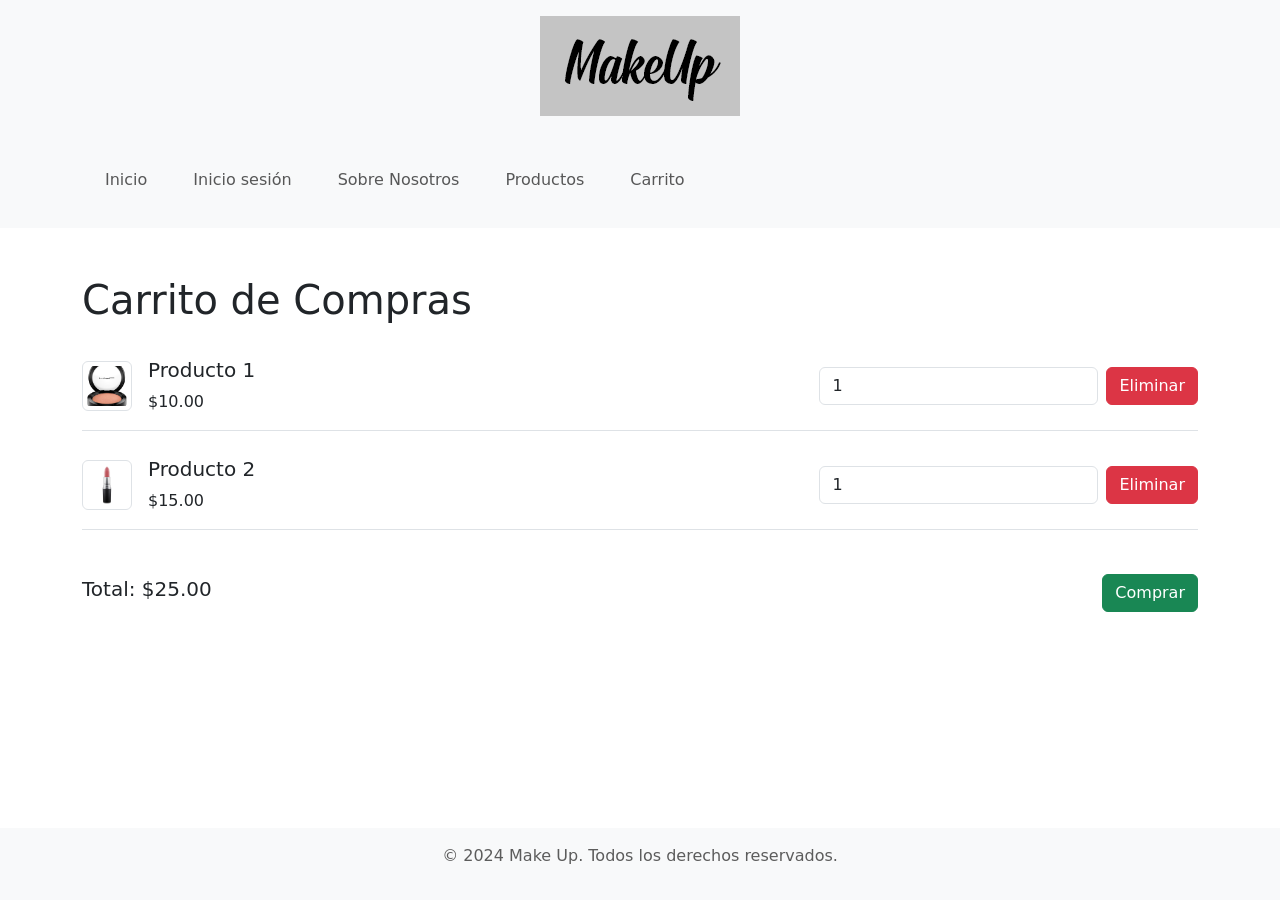
==== pages/carritos.html @ 109f89d2 "terminado" ====
<!DOCTYPE html>
<html lang="es">
<head>
    <meta charset="UTF-8">
    <meta name="viewport" content="width=device-width, initial-scale=1.0">
    <title>TU CARRITO - MAKE UP</title>
    <link rel="stylesheet" href="./css/styless.css">
    <link href="https://cdn.jsdelivr.net/npm/bootstrap@5.3.3/dist/css/bootstrap.min.css" rel="stylesheet" integrity="sha384-QWTKZyjpPEjISv5WaRU9OFeRpok6YctnYmDr5pNlyT2bRjXh0JMhjY6hW+ALEwIH" crossorigin="anonymous">
    <script src="https://cdn.jsdelivr.net/npm/bootstrap@5.3.3/dist/js/bootstrap.bundle.min.js" integrity="sha384-YvpcrYf0tY3lHB60NNkmXc5s9fDVZLESaAA55NDzOxhy9GkcIdslK1eN7N6jIeHz" crossorigin="anonymous"></script>
</head>
<body>
    <header class="bg-light p-3">
        <img src="./assets/Logo.png" alt="Logo de la Marca" id="logo" class="img-fluid">
    </header>
    
    <nav class="navbar navbar-expand-lg navbar-light bg-light">
        <div class="container">
            <ul class="navbar-nav">
                <li class="nav-item"><a class="nav-link" href="../index.html">Inicio</a></li>
                <li class="nav-item"><a class="nav-link" href="inicio_sesion.html">Inicio sesión</a></li>
              <li class="nav-item"><a class="nav-link" href="nosotros.html">Sobre Nosotros</a></li>
              <li class="nav-item"><a class="nav-link" href="productos.html">Productos</a></li>
              <li class="nav-item"><a class="nav-link" href="carritos.html">Carrito</a></li>
            </ul>
        </div>
    </nav>
    
    <main class="container mt-5">
        <h1 class="mb-4">Carrito de Compras</h1>
        <div class="cart-item d-flex align-items-center border-bottom pb-3 mb-3">
            <img src="./assets/prod_11.jpg" alt="Producto 1" class="img-thumbnail" style="max-width: 100px;">
            <div class="flex-grow-1 ms-3">
                <h5>Producto 1</h5>
                <p class="mb-0">$10.00</p>
            </div>
            <input type="number" class="form-control w-25" value="1">
            <button class="btn btn-danger ms-2">Eliminar</button>
        </div>
        <div class="cart-item d-flex align-items-center border-bottom pb-3 mb-3">
            <img src="./assets/prod_4.jpg" alt="Producto 2" class="img-thumbnail" style="max-width: 100px;">
            <div class="flex-grow-1 ms-3">
                <h5>Producto 2</h5>
                <p class="mb-0">$15.00</p>
            </div>
            <input type="number" class="form-control w-25" value="1">
            <button class="btn btn-danger ms-2">Eliminar</button>
        </div>
        <div class="cart-summary mt-4">
            <h5>Total: $25.00</h5>
            <button class="btn btn-success">Comprar</button>
        </div>
    </main>

    <footer class="bg-light text-center py-3 mt-5">
        <p>&copy; 2024 Make Up. Todos los derechos reservados.</p>
    </footer>
</body>
</html>
---- pages/css/styless.css ----
body {
    font-family: Arial, sans-serif;
    margin: 0;
    padding: 0;
    background-color: #f4f4f4;
}
/*NAVEGADOR PARA LAS PAGINAS*/
nav {
    background-color: #333;
    color: white;
    padding: 10px;
}
nav ul {
    list-style-type: none;
    margin: 0;
    padding: 0;
    display: flex;
    justify-content: center;
}
nav ul li {
    margin: 0 15px;
}
nav ul li a {
    color: rgb(99, 99, 99);
    text-decoration: none;
    font-weight: bold;
}
nav ul li a:hover {
    text-decoration: underline;
}
/*HEADER Y FOOTER*/
header, footer {
    background-color: #5e5e5e;
    color: #5c5c5c;
    padding: 10px 0;
    text-align: center;
}
.container {
    max-width: 800px;
    margin: 20px auto;
    padding: 0 20px;
}
section {
    margin-bottom: 20px;
}
footer {
    position: fixed;
    bottom: 0;
    width: 100%;
}

/*carrusel de fotos del index*/

.alinear{
    align-content: center;
    display: flex;
    justify-content: center;
}
.carousel {
    position: relative;
    max-width: 600px;
    overflow: hidden;
    border: 2px solid #ddd;
    border-radius: 10px;
}

.carousel-images {
    display: flex;
    transition: transform 0.5s ease;
}

.carousel-image {
    min-width: 100%;
    box-sizing: border-box;
}

.carousel-image img {
    width: 100%;
    display: block;
}

input[type="radio"] {
    display: none;
}

#slide1:checked ~ .carousel-images {
    transform: translateX(0);
}

#slide2:checked ~ .carousel-images {
    transform: translateX(-100%);
}

#slide3:checked ~ .carousel-images {
    transform: translateX(-200%);
}

.carousel-controls {
    position: absolute;
    bottom: 10px;
    width: 100%;
    text-align: center;
}

.control-button {
    cursor: pointer;
    display: inline-block;
    padding: 10px;
    margin: 0 5px;
    border-radius: 50%;
    background-color: rgba(0, 0, 0, 0.5);
    color: white;
    font-size: 20px;
}

.control-button:hover {
    background-color: rgba(0, 0, 0, 0.8);
}
/*Container Para productos*/
.product-container {
    display: flex;
    flex-wrap: wrap;
    gap: 20px;
    max-width: flex;
    width: 100%;
    justify-content: center;
}
.product-card {
    background: #fff;
    border: 1px solid #ddd;
    border-radius: 8px;
    box-shadow: 0 4px 8px rgba(0,0,0,0.1);
    overflow: hidden;
    width: calc(33.333% - 20px);
    max-width: 300px;
}
.product-card img {
    width: 100%;
    height: auto;
}
.product-card .product-info {
    padding: 15px;
}
.product-card .product-title {
    font-size: 1.2em;
    margin-bottom: 10px;
}
.product-card .product-description {
    font-size: 0.9em;
    margin-bottom: 15px;
}
.product-card .product-button {
    background: #a6aaae;
    color: #fff;
    text-align: center;
    padding: 10px;
    text-decoration: none;
    display: block;
    border-radius: 4px;
}
.product-card .product-button:hover {
    background: #33373a;
}
/*Personalizacion de footer y header*/
header{
    background-image: url('/assets/back.jpg');
}
footer{
    background-image: url('/assets/back2.png');
  opacity: 20px;
}
/*Inicio de sesion*/
.login-container {
    display: flex;
    justify-content: center;
    align-items: center;
    height: 50vh;
    background-image: url('/assets/back3.jpg');
}
.login-form {
    max-width: 700px;
    width: 100%;
    padding: 60px;
    border: 1px solid #dee2e6;
    border-radius: 10px;
    background-color:#ddd;
    box-shadow: 0 4px 8px rgba(0, 0, 0, 0.1);
}
/*CARRITO DE COMPRAS (MODIFICANDOLO)*/
.cart-item {
    display: flex;
    align-items: center;
    justify-content: space-between;
    padding: 10px 0;
}
.cart-item img {
    width: 50px;
    height: 50px;
    object-fit: cover;
}
.cart-summary {
    display: flex;
    justify-content: space-between;
    align-items: center;
    padding: 20px 0;
}
/*PRESENTACION DE QUIENES SOMOS*/
.company-presentation {
    background-color: #f8f9fa;
    padding: 40px;
    border-radius: 10px;
    box-shadow: 0 0 10px rgba(0, 0, 0, 0.1);
}
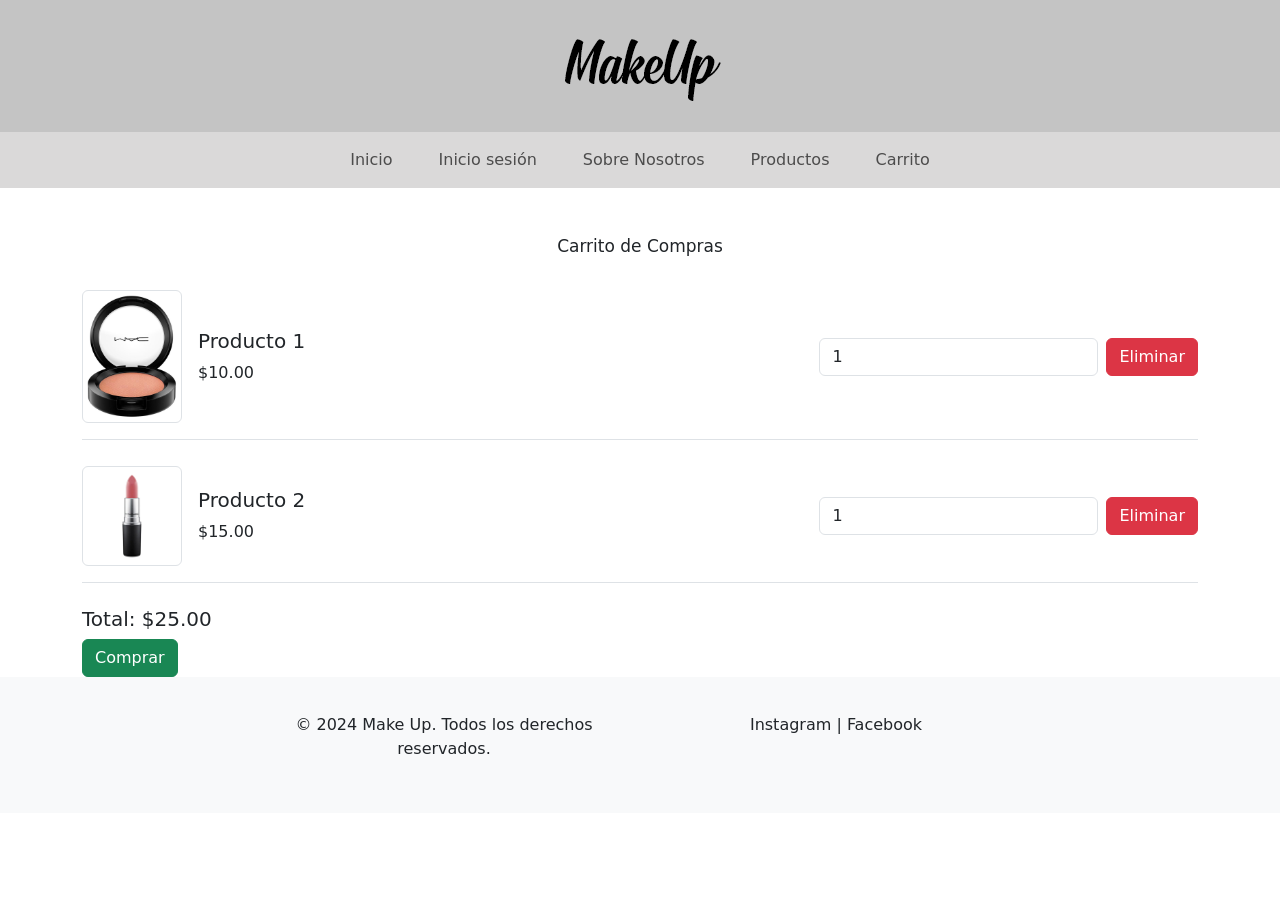
==== commit fe08654b: "Se carga la 3era entrega" ====
--- a/pages/carritos.html
+++ b/pages/carritos.html
@@ -4,23 +4,23 @@
     <meta charset="UTF-8">
     <meta name="viewport" content="width=device-width, initial-scale=1.0">
     <title>TU CARRITO - MAKE UP</title>
-    <link rel="stylesheet" href="./css/styless.css">
+    <link rel="stylesheet" href="./css/styles.css">
     <link href="https://cdn.jsdelivr.net/npm/bootstrap@5.3.3/dist/css/bootstrap.min.css" rel="stylesheet" integrity="sha384-QWTKZyjpPEjISv5WaRU9OFeRpok6YctnYmDr5pNlyT2bRjXh0JMhjY6hW+ALEwIH" crossorigin="anonymous">
     <script src="https://cdn.jsdelivr.net/npm/bootstrap@5.3.3/dist/js/bootstrap.bundle.min.js" integrity="sha384-YvpcrYf0tY3lHB60NNkmXc5s9fDVZLESaAA55NDzOxhy9GkcIdslK1eN7N6jIeHz" crossorigin="anonymous"></script>
 </head>
 <body>
-    <header class="bg-light p-3">
-        <img src="./assets/Logo.png" alt="Logo de la Marca" id="logo" class="img-fluid">
+    <header class="bg-custom-header p-3">
+        <img src="./assets/Logo.png" alt="Logo de la Marca" id="logo">
     </header>
-    
-    <nav class="navbar navbar-expand-lg navbar-light bg-light">
-        <div class="container">
+
+    <nav class="navbar navbar-expand-lg navbar-light bg-custom">
+        <div class="container d-flex justify-content-center">
             <ul class="navbar-nav">
                 <li class="nav-item"><a class="nav-link" href="../index.html">Inicio</a></li>
                 <li class="nav-item"><a class="nav-link" href="inicio_sesion.html">Inicio sesión</a></li>
-              <li class="nav-item"><a class="nav-link" href="nosotros.html">Sobre Nosotros</a></li>
-              <li class="nav-item"><a class="nav-link" href="productos.html">Productos</a></li>
-              <li class="nav-item"><a class="nav-link" href="carritos.html">Carrito</a></li>
+                <li class="nav-item"><a class="nav-link" href="nosotros.html">Sobre Nosotros</a></li>
+                <li class="nav-item"><a class="nav-link" href="productos.html">Productos</a></li>
+                <li class="nav-item"><a class="nav-link" href="carritos.html">Carrito</a></li>
             </ul>
         </div>
     </nav>
@@ -51,8 +51,20 @@
         </div>
     </main>
 
-    <footer class="bg-light text-center py-3 mt-5">
-        <p>&copy; 2024 Make Up. Todos los derechos reservados.</p>
-    </footer>
+    
+        <footer class="bg-light text-center py-3">
+            <div class="container">
+                <div class="row">
+                    <div class="col-md-6">
+                        <p>&copy; 2024 Make Up. Todos los derechos reservados.</p>
+                    </div>
+                    <div class="col-md-6">
+                        <p>Instagram | Facebook</p>
+                    </div>
+                </div>
+            </div>
+           
+        </footer>
+    
 </body>
 </html>
--- a/pages/css/styles.css
+++ b/pages/css/styles.css
@@ -0,0 +1,208 @@
+body {
+  font-family: Arial, sans-serif;
+  margin: 0;
+  padding: 0;
+  background-color: #f4f4f4;
+  /*NAVEGADOR PARA LAS PAGINAS*/
+}
+body nav {
+  background-color: #dad9d9;
+  color: white;
+  padding: 10px;
+  text-align: center;
+}
+body nav ul {
+  list-style-type: none;
+  margin: 0;
+  padding: 0;
+  display: flex;
+  justify-content: center;
+}
+body nav ul li {
+  margin: 0 15px;
+  text-align: center;
+}
+body nav ul li a {
+  color: rgb(99, 99, 99);
+  text-decoration: none;
+  font-weight: bold;
+}
+body nav ul li a:hover {
+  text-decoration: underline;
+}
+body h1 {
+  font-size: 17px;
+  text-align: center;
+}
+body h2 {
+  font-size: 15px;
+  text-align: center;
+}
+
+/*HEADER Y FOOTER*/
+header, footer {
+  background-color: #c4c4c4;
+  padding: 10px 0;
+  text-align: center;
+}
+header .container, footer .container {
+  max-width: 800px;
+  margin: 20px auto;
+  padding: 0 20px;
+}
+header section, footer section {
+  margin-bottom: 20px;
+}
+header footer, footer footer {
+  position: fixed;
+  bottom: 0;
+  width: 100%;
+}
+
+/*carrusel de fotos del index*/
+.alinear {
+  align-content: center;
+  display: flex;
+  justify-content: center;
+}
+
+.carousel {
+  position: relative;
+  max-width: 600px;
+  overflow: hidden;
+  border: 2px solid #ddd;
+  border-radius: 10px;
+}
+.carousel .carousel-images {
+  display: flex;
+  transition: transform 0.5s ease;
+  min-width: 100%;
+  box-sizing: border-box;
+}
+.carousel .carousel-image img {
+  width: 100%;
+  display: block;
+}
+.carousel input[type=radio] {
+  display: none;
+}
+.carousel #slide1:checked ~ .carousel-images {
+  transform: translateX(0);
+}
+.carousel #slide2:checked ~ .carousel-images {
+  transform: translateX(-100%);
+}
+.carousel #slide3:checked ~ .carousel-images {
+  transform: translateX(-200%);
+}
+.carousel .carousel-controls {
+  position: absolute;
+  bottom: 10px;
+  width: 100%;
+  text-align: center;
+}
+.carousel .control-button {
+  cursor: pointer;
+  display: inline-block;
+  padding: 10px;
+  margin: 0 5px;
+  border-radius: 50%;
+  background-color: rgba(0, 0, 0, 0.5);
+  color: white;
+  font-size: 20px;
+}
+.carousel .control-button:hover {
+  background-color: rgba(0, 0, 0, 0.8);
+}
+
+/*Container Para productos*/
+.product-container {
+  display: flex;
+  flex-wrap: wrap;
+  gap: 20px;
+  max-width: flex;
+  width: 100%;
+  justify-content: center;
+}
+.product-container .product-card {
+  background: #fff;
+  border: 1px solid #ddd;
+  border-radius: 8px;
+  box-shadow: 0 4px 8px rgba(0, 0, 0, 0.1);
+  overflow: hidden;
+  width: calc(33.333% - 20px);
+  max-width: 300px;
+}
+.product-container .product-card img {
+  width: 100%;
+  height: auto;
+}
+.product-container .product-card .product-info {
+  padding: 15px;
+}
+.product-container .product-card .product-title {
+  font-size: 1.2em;
+  margin-bottom: 10px;
+}
+.product-container .product-card .product-description {
+  font-size: 0.9em;
+  margin-bottom: 15px;
+}
+.product-container .product-card .product-button {
+  background: #a6aaae;
+  color: #fff;
+  text-align: center;
+  padding: 10px;
+  text-decoration: none;
+  display: block;
+  border-radius: 4px;
+}
+.product-container .product-card .product-button:hover {
+  background: #33373a;
+}
+
+/*Inicio de sesion*/
+.login-container {
+  display: flex;
+  justify-content: center;
+  align-items: center;
+  height: 50vh;
+}
+.login-container .login-form {
+  max-width: 700px;
+  width: 100%;
+  padding: 60px;
+  border: 1px solid #dee2e6;
+  border-radius: 10px;
+  background-image: url(../assets/nyx1-fondo.jpg);
+  box-shadow: 0 4px 8px rgba(0, 0, 0, 0.1);
+}
+
+/*CARRITO DE COMPRAS (MODIFICANDOLO)*/
+.cart-item {
+  display: flex;
+  align-items: center;
+  justify-content: space-between;
+  padding: 10px 0;
+}
+.cart-item .cart-item img {
+  width: 50px;
+  height: 50px;
+  object-fit: cover;
+}
+.cart-item .cart-summary {
+  display: flex;
+  justify-content: space-between;
+  align-items: center;
+  padding: 20px 0;
+}
+
+/*PRESENTACION DE QUIENES SOMOS*/
+.company-presentation {
+  background-color: #f8f9fa;
+  padding: 40px;
+  border-radius: 10px;
+  box-shadow: 0 0 10px rgba(0, 0, 0, 0.1);
+}
+
+/*# sourceMappingURL=styles.css.map */
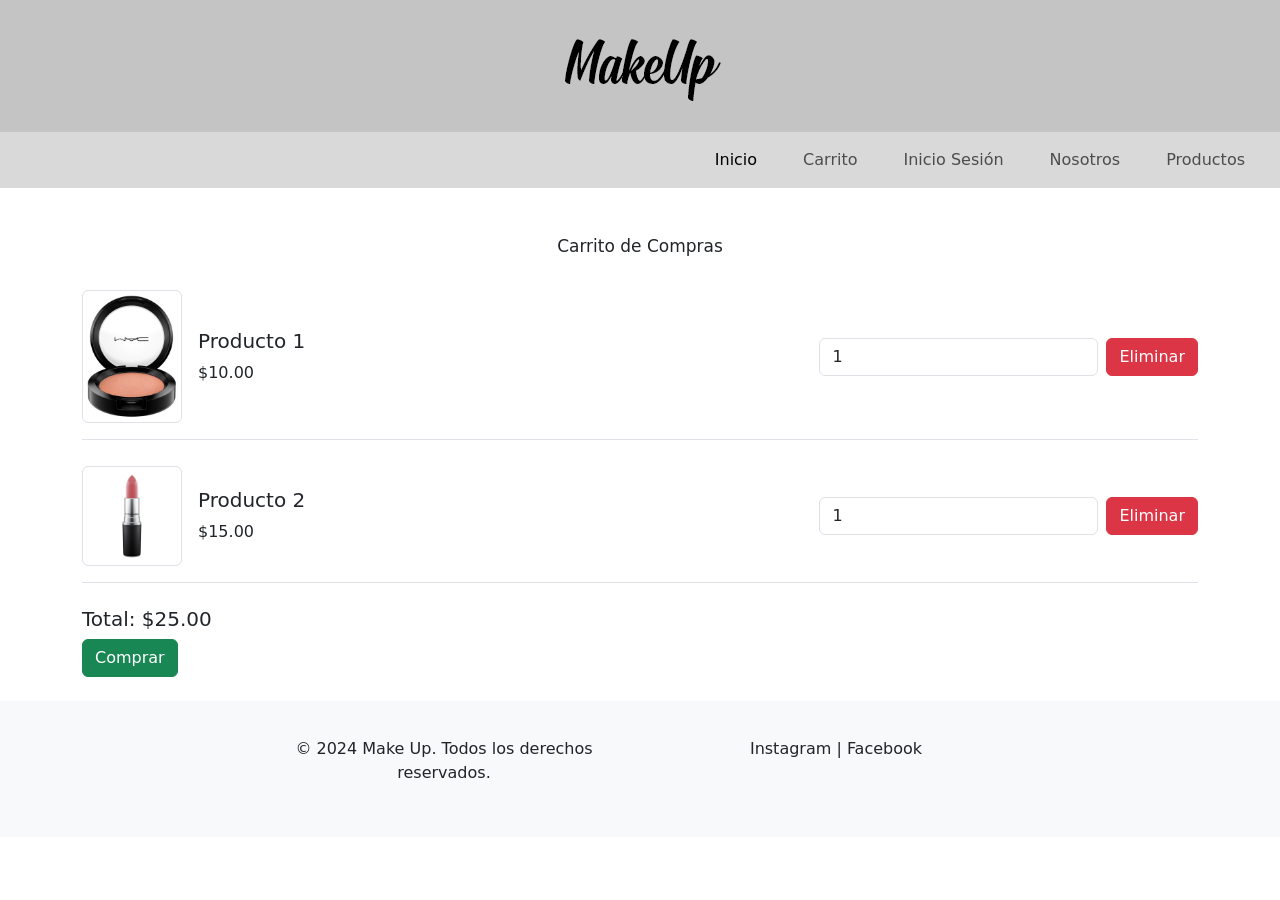
==== commit 76e9d6ae: "Se termina el proyecto" ====
--- a/pages/carritos.html
+++ b/pages/carritos.html
@@ -1,30 +1,50 @@
 <!DOCTYPE html>
 <html lang="es">
+
 <head>
     <meta charset="UTF-8">
     <meta name="viewport" content="width=device-width, initial-scale=1.0">
     <title>TU CARRITO - MAKE UP</title>
     <link rel="stylesheet" href="./css/styles.css">
-    <link href="https://cdn.jsdelivr.net/npm/bootstrap@5.3.3/dist/css/bootstrap.min.css" rel="stylesheet" integrity="sha384-QWTKZyjpPEjISv5WaRU9OFeRpok6YctnYmDr5pNlyT2bRjXh0JMhjY6hW+ALEwIH" crossorigin="anonymous">
-    <script src="https://cdn.jsdelivr.net/npm/bootstrap@5.3.3/dist/js/bootstrap.bundle.min.js" integrity="sha384-YvpcrYf0tY3lHB60NNkmXc5s9fDVZLESaAA55NDzOxhy9GkcIdslK1eN7N6jIeHz" crossorigin="anonymous"></script>
+    <link href="https://cdn.jsdelivr.net/npm/bootstrap@5.3.3/dist/css/bootstrap.min.css" rel="stylesheet"
+        integrity="sha384-QWTKZyjpPEjISv5WaRU9OFeRpok6YctnYmDr5pNlyT2bRjXh0JMhjY6hW+ALEwIH" crossorigin="anonymous">
+    <script src="https://cdn.jsdelivr.net/npm/bootstrap@5.3.3/dist/js/bootstrap.bundle.min.js"
+        integrity="sha384-YvpcrYf0tY3lHB60NNkmXc5s9fDVZLESaAA55NDzOxhy9GkcIdslK1eN7N6jIeHz"
+        crossorigin="anonymous"></script>
 </head>
+
 <body>
     <header class="bg-custom-header p-3">
         <img src="./assets/Logo.png" alt="Logo de la Marca" id="logo">
     </header>
 
-    <nav class="navbar navbar-expand-lg navbar-light bg-custom">
-        <div class="container d-flex justify-content-center">
-            <ul class="navbar-nav">
-                <li class="nav-item"><a class="nav-link" href="../index.html">Inicio</a></li>
-                <li class="nav-item"><a class="nav-link" href="inicio_sesion.html">Inicio sesión</a></li>
-                <li class="nav-item"><a class="nav-link" href="nosotros.html">Sobre Nosotros</a></li>
-                <li class="nav-item"><a class="nav-link" href="productos.html">Productos</a></li>
-                <li class="nav-item"><a class="nav-link" href="carritos.html">Carrito</a></li>
-            </ul>
+    <nav class="navbar navbar-expand-lg">
+        <div class="container-fluid">
+            <button class="navbar-toggler" type="button" data-bs-toggle="collapse" data-bs-target="#navbarNav" aria-controls="navbarNav" aria-expanded="false" aria-label="Toggle navigation">
+                <span class="navbar-toggler-icon"></span>
+            </button>
+            <div class="collapse navbar-collapse" id="navbarNav">
+                <ul class="navbar-nav ms-auto">
+                    <li class="nav-item">
+                        <a class="nav-link active" aria-current="page" href="../index.html">Inicio</a>
+                    </li>
+                    <li class="nav-item">
+                        <a class="nav-link" href="carritos.html">Carrito</a>
+                    </li>
+                    <li class="nav-item">
+                        <a class="nav-link" href="inicio_sesion.html">Inicio Sesión</a>
+                    </li>
+                    <li class="nav-item">
+                        <a class="nav-link" href="nosotros.html">Nosotros</a>
+                    </li>
+                    <li class="nav-item">
+                        <a class="nav-link" href="productos.html">Productos</a>
+                    </li>
+                </ul>
+            </div>
         </div>
     </nav>
-    
+
     <main class="container mt-5">
         <h1 class="mb-4">Carrito de Compras</h1>
         <div class="cart-item d-flex align-items-center border-bottom pb-3 mb-3">
@@ -50,21 +70,23 @@
             <button class="btn btn-success">Comprar</button>
         </div>
     </main>
+    <br />
 
-    
-        <footer class="bg-light text-center py-3">
-            <div class="container">
-                <div class="row">
-                    <div class="col-md-6">
-                        <p>&copy; 2024 Make Up. Todos los derechos reservados.</p>
-                    </div>
-                    <div class="col-md-6">
-                        <p>Instagram | Facebook</p>
-                    </div>
+
+    <footer class="bg-light text-center py-3">
+        <div class="container">
+            <div class="row">
+                <div class="col-md-6">
+                    <p>&copy; 2024 Make Up. Todos los derechos reservados.</p>
+                </div>
+                <div class="col-md-6">
+                    <p>Instagram | Facebook</p>
                 </div>
             </div>
-           
-        </footer>
-    
+        </div>
+
+    </footer>
+
 </body>
-</html>
+
+</html>
--- a/pages/css/styles.css
+++ b/pages/css/styles.css
@@ -174,7 +174,7 @@
   padding: 60px;
   border: 1px solid #dee2e6;
   border-radius: 10px;
-  background-image: url(../assets/nyx1-fondo.jpg);
+  background-image: url(../assets/nyx1---copia.jpg);
   box-shadow: 0 4px 8px rgba(0, 0, 0, 0.1);
 }
 
